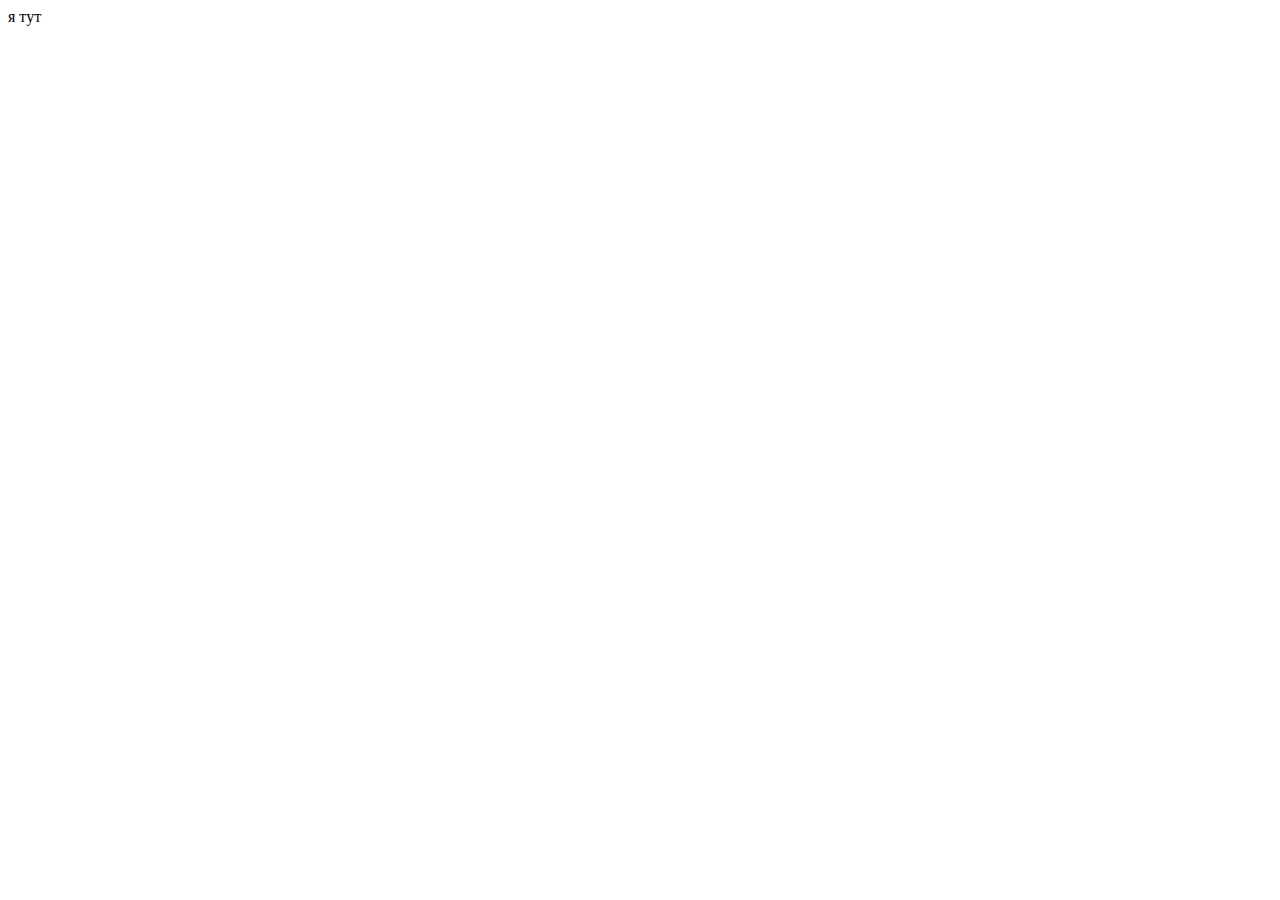
==== index.html @ 4f78149a "Deploying to gh-pages from @ fulaytar/goit-js-hw-12@b90a056b857acb6bb3d84a41d9367142514beb7d 🚀" ====
<!DOCTYPE html>
<html lang="en">
  <head>
    <meta charset="UTF-8" />
    <link rel="icon" type="image/svg+xml" href="/favicon.svg" />
    <meta name="viewport" content="width=device-width, initial-scale=1.0" />
    <title>Vanilla App Template</title>
    
    <script type="module" crossorigin src="/goit-js-hw-12/commonHelpers.js"></script>
    <link rel="stylesheet" href="/goit-js-hw-12/assets/index-c9db6b34.css">
  </head>
  <body>
    я тут

    
  </body>
</html>
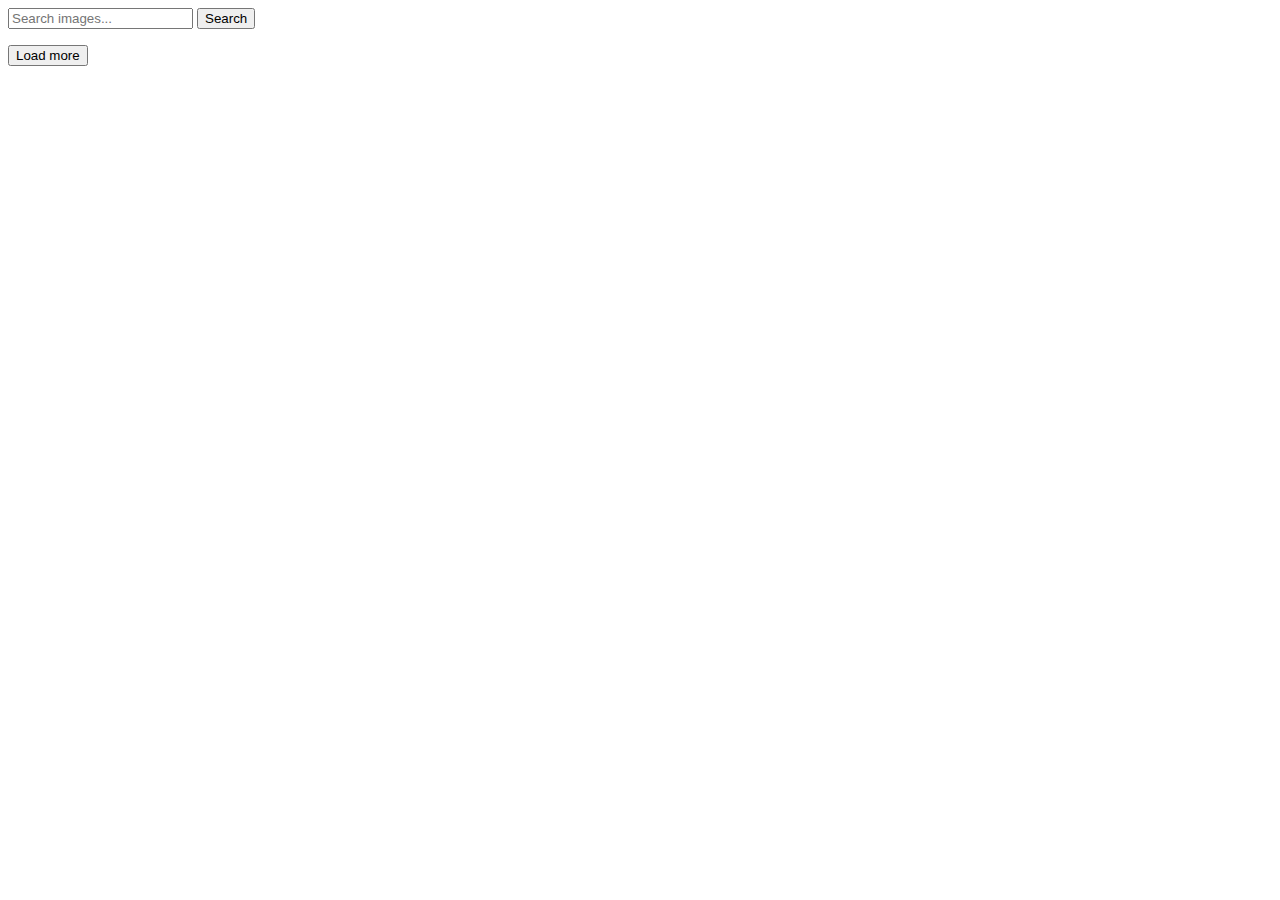
==== commit 5fe633fa: "Deploying to gh-pages from @ fulaytar/goit-js-hw-12@b75298edfe4fe014aabe2e83256dd27c6e93531f 🚀" ====
--- a/index.html
+++ b/index.html
@@ -7,11 +7,22 @@
     <title>Vanilla App Template</title>
     
     <script type="module" crossorigin src="/goit-js-hw-12/commonHelpers.js"></script>
-    <link rel="stylesheet" href="/goit-js-hw-12/assets/index-c9db6b34.css">
+    <link rel="modulepreload" crossorigin href="/goit-js-hw-12/assets/vendor-527658dd.js">
+    <link rel="stylesheet" href="/goit-js-hw-12/assets/vendor-cf6910df.css">
+    <link rel="stylesheet" href="/goit-js-hw-12/assets/index-cf227814.css">
   </head>
   <body>
-    я тут
-
+    <section>
+      <form id="form">
+        <input type="text" name="input" placeholder="Search images..." />
+        <button type="submit">Search</button>
+      </form>
+      <div></div>
+      <ul class="gallery"></ul>
+      <button type="button" class="load-more is-hidden">
+        <span class="load is-hidden"></span>Load more
+      </button>
+    </section>
     
   </body>
 </html>
